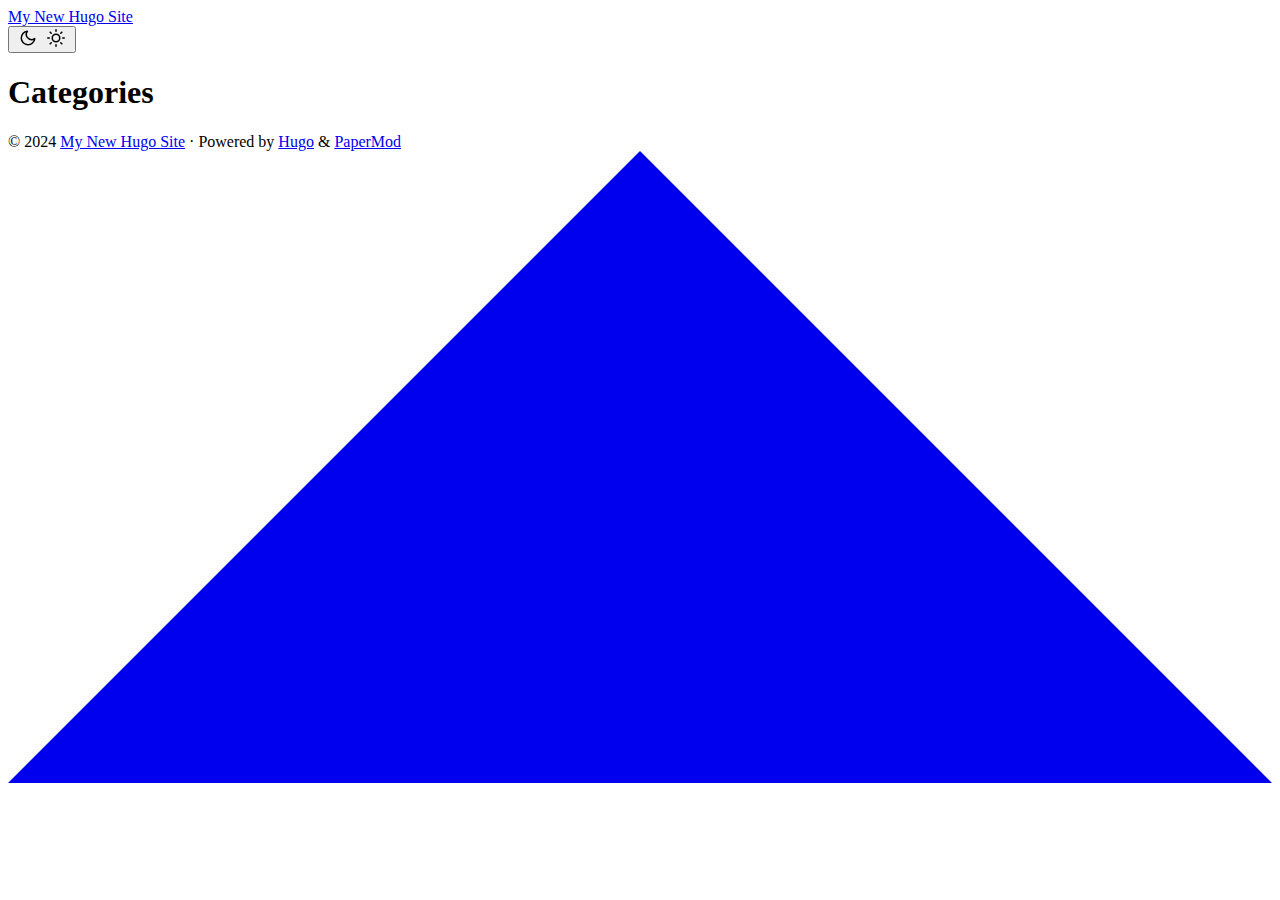
==== public/categories/index.html @ 38eec735 "initial commit" ====
<!DOCTYPE html>
<html lang="en" dir="auto">

<head><script src="/livereload.js?mindelay=10&amp;v=2&amp;port=1313&amp;path=livereload" data-no-instant defer></script><meta charset="utf-8">
<meta http-equiv="X-UA-Compatible" content="IE=edge">
<meta name="viewport" content="width=device-width, initial-scale=1, shrink-to-fit=no">
<meta name="robots" content="noindex, nofollow">
<title>Categories | My New Hugo Site</title>
<meta name="keywords" content="">
<meta name="description" content="">
<meta name="author" content="">
<link rel="canonical" href="http://localhost:1313/categories/">
<link crossorigin="anonymous" href="/assets/css/stylesheet.b609c58d5c11bb90b1a54e04005d74ad1ddf22165eb79f5533967e57df9c3b50.css" integrity="sha256-tgnFjVwRu5CxpU4EAF10rR3fIhZet59VM5Z&#43;V9&#43;cO1A=" rel="preload stylesheet" as="style">
<link rel="icon" href="http://localhost:1313/favicon.ico">
<link rel="icon" type="image/png" sizes="16x16" href="http://localhost:1313/favicon-16x16.png">
<link rel="icon" type="image/png" sizes="32x32" href="http://localhost:1313/favicon-32x32.png">
<link rel="apple-touch-icon" href="http://localhost:1313/apple-touch-icon.png">
<link rel="mask-icon" href="http://localhost:1313/safari-pinned-tab.svg">
<meta name="theme-color" content="#2e2e33">
<meta name="msapplication-TileColor" content="#2e2e33">
<link rel="alternate" type="application/rss+xml" href="http://localhost:1313/categories/index.xml">
<link rel="alternate" hreflang="en" href="http://localhost:1313/categories/">
<noscript>
    <style>
        #theme-toggle,
        .top-link {
            display: none;
        }

    </style>
    <style>
        @media (prefers-color-scheme: dark) {
            :root {
                --theme: rgb(29, 30, 32);
                --entry: rgb(46, 46, 51);
                --primary: rgb(218, 218, 219);
                --secondary: rgb(155, 156, 157);
                --tertiary: rgb(65, 66, 68);
                --content: rgb(196, 196, 197);
                --code-block-bg: rgb(46, 46, 51);
                --code-bg: rgb(55, 56, 62);
                --border: rgb(51, 51, 51);
            }

            .list {
                background: var(--theme);
            }

            .list:not(.dark)::-webkit-scrollbar-track {
                background: 0 0;
            }

            .list:not(.dark)::-webkit-scrollbar-thumb {
                border-color: var(--theme);
            }
        }

    </style>
</noscript>
</head>

<body class="list" id="top">
<script>
    if (localStorage.getItem("pref-theme") === "dark") {
        document.body.classList.add('dark');
    } else if (localStorage.getItem("pref-theme") === "light") {
        document.body.classList.remove('dark')
    } else if (window.matchMedia('(prefers-color-scheme: dark)').matches) {
        document.body.classList.add('dark');
    }

</script>

<header class="header">
    <nav class="nav">
        <div class="logo">
            <a href="http://localhost:1313/" accesskey="h" title="My New Hugo Site (Alt + H)">My New Hugo Site</a>
            <div class="logo-switches">
                <button id="theme-toggle" accesskey="t" title="(Alt + T)">
                    <svg id="moon" xmlns="http://www.w3.org/2000/svg" width="24" height="18" viewBox="0 0 24 24"
                        fill="none" stroke="currentColor" stroke-width="2" stroke-linecap="round"
                        stroke-linejoin="round">
                        <path d="M21 12.79A9 9 0 1 1 11.21 3 7 7 0 0 0 21 12.79z"></path>
                    </svg>
                    <svg id="sun" xmlns="http://www.w3.org/2000/svg" width="24" height="18" viewBox="0 0 24 24"
                        fill="none" stroke="currentColor" stroke-width="2" stroke-linecap="round"
                        stroke-linejoin="round">
                        <circle cx="12" cy="12" r="5"></circle>
                        <line x1="12" y1="1" x2="12" y2="3"></line>
                        <line x1="12" y1="21" x2="12" y2="23"></line>
                        <line x1="4.22" y1="4.22" x2="5.64" y2="5.64"></line>
                        <line x1="18.36" y1="18.36" x2="19.78" y2="19.78"></line>
                        <line x1="1" y1="12" x2="3" y2="12"></line>
                        <line x1="21" y1="12" x2="23" y2="12"></line>
                        <line x1="4.22" y1="19.78" x2="5.64" y2="18.36"></line>
                        <line x1="18.36" y1="5.64" x2="19.78" y2="4.22"></line>
                    </svg>
                </button>
            </div>
        </div>
        <ul id="menu">
        </ul>
    </nav>
</header>
<main class="main">
<header class="page-header">
    <h1>Categories</h1>
</header>

<ul class="terms-tags">
</ul>
    </main>
    
<footer class="footer">
        <span>&copy; 2024 <a href="http://localhost:1313/">My New Hugo Site</a></span> · 

    <span>
        Powered by
        <a href="https://gohugo.io/" rel="noopener noreferrer" target="_blank">Hugo</a> &
        <a href="https://github.com/adityatelange/hugo-PaperMod/" rel="noopener" target="_blank">PaperMod</a>
    </span>
</footer>
<a href="#top" aria-label="go to top" title="Go to Top (Alt + G)" class="top-link" id="top-link" accesskey="g">
    <svg xmlns="http://www.w3.org/2000/svg" viewBox="0 0 12 6" fill="currentColor">
        <path d="M12 6H0l6-6z" />
    </svg>
</a>

<script>
    let menu = document.getElementById('menu')
    if (menu) {
        menu.scrollLeft = localStorage.getItem("menu-scroll-position");
        menu.onscroll = function () {
            localStorage.setItem("menu-scroll-position", menu.scrollLeft);
        }
    }

    document.querySelectorAll('a[href^="#"]').forEach(anchor => {
        anchor.addEventListener("click", function (e) {
            e.preventDefault();
            var id = this.getAttribute("href").substr(1);
            if (!window.matchMedia('(prefers-reduced-motion: reduce)').matches) {
                document.querySelector(`[id='${decodeURIComponent(id)}']`).scrollIntoView({
                    behavior: "smooth"
                });
            } else {
                document.querySelector(`[id='${decodeURIComponent(id)}']`).scrollIntoView();
            }
            if (id === "top") {
                history.replaceState(null, null, " ");
            } else {
                history.pushState(null, null, `#${id}`);
            }
        });
    });

</script>
<script>
    var mybutton = document.getElementById("top-link");
    window.onscroll = function () {
        if (document.body.scrollTop > 800 || document.documentElement.scrollTop > 800) {
            mybutton.style.visibility = "visible";
            mybutton.style.opacity = "1";
        } else {
            mybutton.style.visibility = "hidden";
            mybutton.style.opacity = "0";
        }
    };

</script>
<script>
    document.getElementById("theme-toggle").addEventListener("click", () => {
        if (document.body.className.includes("dark")) {
            document.body.classList.remove('dark');
            localStorage.setItem("pref-theme", 'light');
        } else {
            document.body.classList.add('dark');
            localStorage.setItem("pref-theme", 'dark');
        }
    })

</script>
</body>

</html>
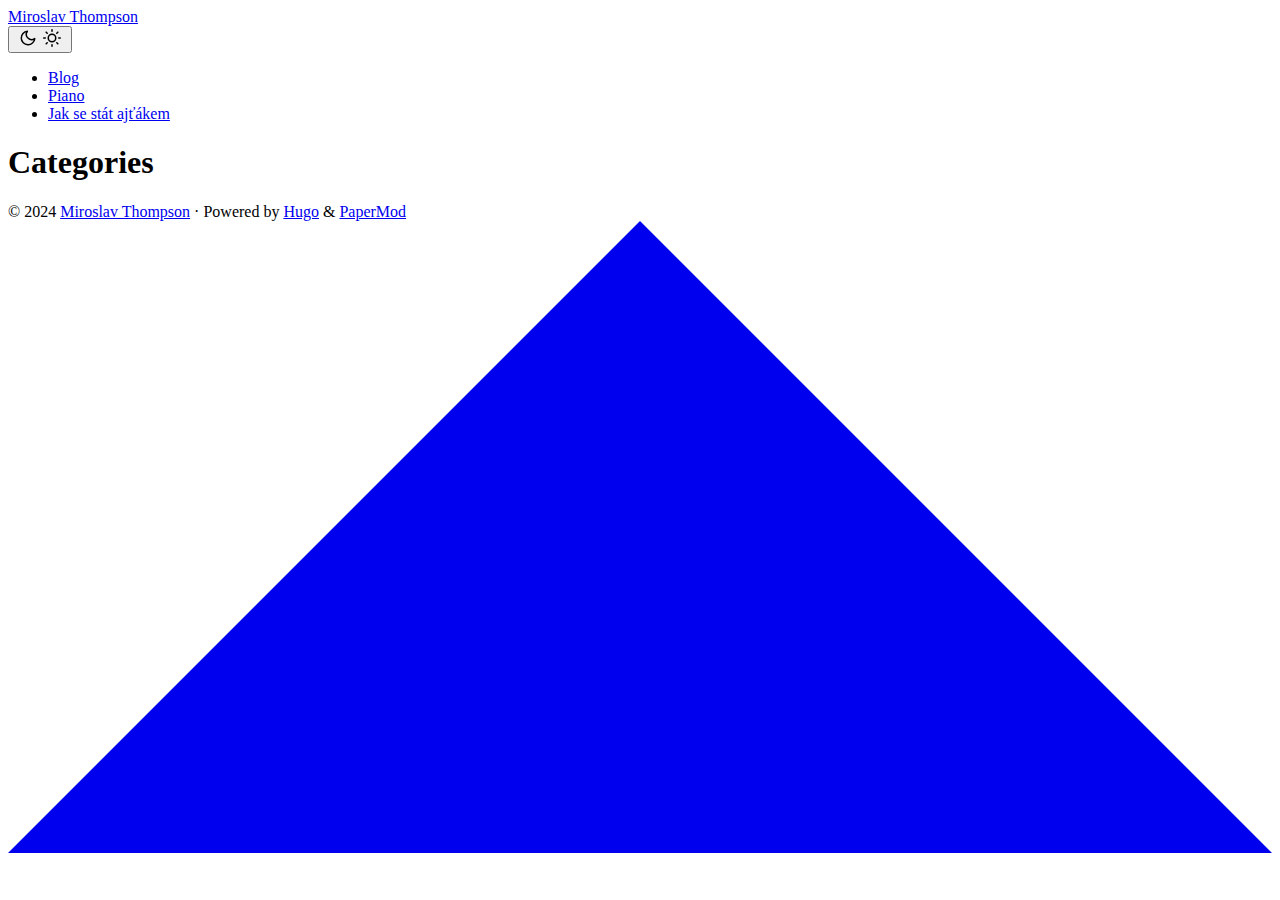
==== commit baf64773: "wip" ====
--- a/public/categories/index.html
+++ b/public/categories/index.html
@@ -1,185 +1,6 @@
-<!DOCTYPE html>
-<html lang="en" dir="auto">
-
-<head><script src="/livereload.js?mindelay=10&amp;v=2&amp;port=1313&amp;path=livereload" data-no-instant defer></script><meta charset="utf-8">
-<meta http-equiv="X-UA-Compatible" content="IE=edge">
-<meta name="viewport" content="width=device-width, initial-scale=1, shrink-to-fit=no">
-<meta name="robots" content="noindex, nofollow">
-<title>Categories | My New Hugo Site</title>
-<meta name="keywords" content="">
-<meta name="description" content="">
-<meta name="author" content="">
-<link rel="canonical" href="http://localhost:1313/categories/">
-<link crossorigin="anonymous" href="/assets/css/stylesheet.b609c58d5c11bb90b1a54e04005d74ad1ddf22165eb79f5533967e57df9c3b50.css" integrity="sha256-tgnFjVwRu5CxpU4EAF10rR3fIhZet59VM5Z&#43;V9&#43;cO1A=" rel="preload stylesheet" as="style">
-<link rel="icon" href="http://localhost:1313/favicon.ico">
-<link rel="icon" type="image/png" sizes="16x16" href="http://localhost:1313/favicon-16x16.png">
-<link rel="icon" type="image/png" sizes="32x32" href="http://localhost:1313/favicon-32x32.png">
-<link rel="apple-touch-icon" href="http://localhost:1313/apple-touch-icon.png">
-<link rel="mask-icon" href="http://localhost:1313/safari-pinned-tab.svg">
-<meta name="theme-color" content="#2e2e33">
-<meta name="msapplication-TileColor" content="#2e2e33">
-<link rel="alternate" type="application/rss+xml" href="http://localhost:1313/categories/index.xml">
-<link rel="alternate" hreflang="en" href="http://localhost:1313/categories/">
-<noscript>
-    <style>
-        #theme-toggle,
-        .top-link {
-            display: none;
-        }
-
-    </style>
-    <style>
-        @media (prefers-color-scheme: dark) {
-            :root {
-                --theme: rgb(29, 30, 32);
-                --entry: rgb(46, 46, 51);
-                --primary: rgb(218, 218, 219);
-                --secondary: rgb(155, 156, 157);
-                --tertiary: rgb(65, 66, 68);
-                --content: rgb(196, 196, 197);
-                --code-block-bg: rgb(46, 46, 51);
-                --code-bg: rgb(55, 56, 62);
-                --border: rgb(51, 51, 51);
-            }
-
-            .list {
-                background: var(--theme);
-            }
-
-            .list:not(.dark)::-webkit-scrollbar-track {
-                background: 0 0;
-            }
-
-            .list:not(.dark)::-webkit-scrollbar-thumb {
-                border-color: var(--theme);
-            }
-        }
-
-    </style>
-</noscript>
-</head>
-
-<body class="list" id="top">
-<script>
-    if (localStorage.getItem("pref-theme") === "dark") {
-        document.body.classList.add('dark');
-    } else if (localStorage.getItem("pref-theme") === "light") {
-        document.body.classList.remove('dark')
-    } else if (window.matchMedia('(prefers-color-scheme: dark)').matches) {
-        document.body.classList.add('dark');
-    }
-
-</script>
-
-<header class="header">
-    <nav class="nav">
-        <div class="logo">
-            <a href="http://localhost:1313/" accesskey="h" title="My New Hugo Site (Alt + H)">My New Hugo Site</a>
-            <div class="logo-switches">
-                <button id="theme-toggle" accesskey="t" title="(Alt + T)">
-                    <svg id="moon" xmlns="http://www.w3.org/2000/svg" width="24" height="18" viewBox="0 0 24 24"
-                        fill="none" stroke="currentColor" stroke-width="2" stroke-linecap="round"
-                        stroke-linejoin="round">
-                        <path d="M21 12.79A9 9 0 1 1 11.21 3 7 7 0 0 0 21 12.79z"></path>
-                    </svg>
-                    <svg id="sun" xmlns="http://www.w3.org/2000/svg" width="24" height="18" viewBox="0 0 24 24"
-                        fill="none" stroke="currentColor" stroke-width="2" stroke-linecap="round"
-                        stroke-linejoin="round">
-                        <circle cx="12" cy="12" r="5"></circle>
-                        <line x1="12" y1="1" x2="12" y2="3"></line>
-                        <line x1="12" y1="21" x2="12" y2="23"></line>
-                        <line x1="4.22" y1="4.22" x2="5.64" y2="5.64"></line>
-                        <line x1="18.36" y1="18.36" x2="19.78" y2="19.78"></line>
-                        <line x1="1" y1="12" x2="3" y2="12"></line>
-                        <line x1="21" y1="12" x2="23" y2="12"></line>
-                        <line x1="4.22" y1="19.78" x2="5.64" y2="18.36"></line>
-                        <line x1="18.36" y1="5.64" x2="19.78" y2="4.22"></line>
-                    </svg>
-                </button>
-            </div>
-        </div>
-        <ul id="menu">
-        </ul>
-    </nav>
-</header>
-<main class="main">
-<header class="page-header">
-    <h1>Categories</h1>
-</header>
-
-<ul class="terms-tags">
-</ul>
-    </main>
-    
-<footer class="footer">
-        <span>&copy; 2024 <a href="http://localhost:1313/">My New Hugo Site</a></span> · 
-
-    <span>
-        Powered by
-        <a href="https://gohugo.io/" rel="noopener noreferrer" target="_blank">Hugo</a> &
-        <a href="https://github.com/adityatelange/hugo-PaperMod/" rel="noopener" target="_blank">PaperMod</a>
-    </span>
-</footer>
-<a href="#top" aria-label="go to top" title="Go to Top (Alt + G)" class="top-link" id="top-link" accesskey="g">
-    <svg xmlns="http://www.w3.org/2000/svg" viewBox="0 0 12 6" fill="currentColor">
-        <path d="M12 6H0l6-6z" />
-    </svg>
-</a>
-
-<script>
-    let menu = document.getElementById('menu')
-    if (menu) {
-        menu.scrollLeft = localStorage.getItem("menu-scroll-position");
-        menu.onscroll = function () {
-            localStorage.setItem("menu-scroll-position", menu.scrollLeft);
-        }
-    }
-
-    document.querySelectorAll('a[href^="#"]').forEach(anchor => {
-        anchor.addEventListener("click", function (e) {
-            e.preventDefault();
-            var id = this.getAttribute("href").substr(1);
-            if (!window.matchMedia('(prefers-reduced-motion: reduce)').matches) {
-                document.querySelector(`[id='${decodeURIComponent(id)}']`).scrollIntoView({
-                    behavior: "smooth"
-                });
-            } else {
-                document.querySelector(`[id='${decodeURIComponent(id)}']`).scrollIntoView();
-            }
-            if (id === "top") {
-                history.replaceState(null, null, " ");
-            } else {
-                history.pushState(null, null, `#${id}`);
-            }
-        });
-    });
-
-</script>
-<script>
-    var mybutton = document.getElementById("top-link");
-    window.onscroll = function () {
-        if (document.body.scrollTop > 800 || document.documentElement.scrollTop > 800) {
-            mybutton.style.visibility = "visible";
-            mybutton.style.opacity = "1";
-        } else {
-            mybutton.style.visibility = "hidden";
-            mybutton.style.opacity = "0";
-        }
-    };
-
-</script>
-<script>
-    document.getElementById("theme-toggle").addEventListener("click", () => {
-        if (document.body.className.includes("dark")) {
-            document.body.classList.remove('dark');
-            localStorage.setItem("pref-theme", 'light');
-        } else {
-            document.body.classList.add('dark');
-            localStorage.setItem("pref-theme", 'dark');
-        }
-    })
-
-</script>
-</body>
-
-</html>
+<!doctype html><html lang=en dir=auto><head><script src="/livereload.js?mindelay=10&amp;v=2&amp;port=1313&amp;path=livereload" data-no-instant defer></script><meta charset=utf-8><meta http-equiv=X-UA-Compatible content="IE=edge"><meta name=viewport content="width=device-width,initial-scale=1,shrink-to-fit=no"><meta name=robots content="index, follow"><title>Categories | Miroslav Thompson</title>
+<meta name=keywords content><meta name=description content="Osobní stránky"><meta name=author content="Miroslav Thompson"><link rel=canonical href=http://localhost:1313/categories/><link crossorigin=anonymous href=/assets/css/stylesheet.b609c58d5c11bb90b1a54e04005d74ad1ddf22165eb79f5533967e57df9c3b50.css integrity="sha256-tgnFjVwRu5CxpU4EAF10rR3fIhZet59VM5Z+V9+cO1A=" rel="preload stylesheet" as=style><link rel=icon href=http://localhost:1313/favicon.ico><link rel=icon type=image/png sizes=16x16 href=http://localhost:1313/favicon-16x16.png><link rel=icon type=image/png sizes=32x32 href=http://localhost:1313/favicon-32x32.png><link rel=apple-touch-icon href=http://localhost:1313/apple-touch-icon.png><link rel=mask-icon href=http://localhost:1313/safari-pinned-tab.svg><meta name=theme-color content="#2e2e33"><meta name=msapplication-TileColor content="#2e2e33"><link rel=alternate type=application/rss+xml href=http://localhost:1313/categories/index.xml><link rel=alternate hreflang=en href=http://localhost:1313/categories/><noscript><style>#theme-toggle,.top-link{display:none}</style><style>@media(prefers-color-scheme:dark){:root{--theme:rgb(29, 30, 32);--entry:rgb(46, 46, 51);--primary:rgb(218, 218, 219);--secondary:rgb(155, 156, 157);--tertiary:rgb(65, 66, 68);--content:rgb(196, 196, 197);--code-block-bg:rgb(46, 46, 51);--code-bg:rgb(55, 56, 62);--border:rgb(51, 51, 51)}.list{background:var(--theme)}.list:not(.dark)::-webkit-scrollbar-track{background:0 0}.list:not(.dark)::-webkit-scrollbar-thumb{border-color:var(--theme)}}</style></noscript><meta property="og:title" content="Categories"><meta property="og:description" content="Osobní stránky"><meta property="og:type" content="website"><meta property="og:url" content="http://localhost:1313/categories/"><meta property="og:site_name" content="Miroslav Thompson"><meta name=twitter:card content="summary"><meta name=twitter:title content="Categories"><meta name=twitter:description content="Osobní stránky"></head><body class=list id=top><script>localStorage.getItem("pref-theme")==="dark"?document.body.classList.add("dark"):localStorage.getItem("pref-theme")==="light"?document.body.classList.remove("dark"):window.matchMedia("(prefers-color-scheme: dark)").matches&&document.body.classList.add("dark")</script><header class=header><nav class=nav><div class=logo><a href=http://localhost:1313/ accesskey=h title="Miroslav Thompson (Alt + H)">Miroslav Thompson</a><div class=logo-switches><button id=theme-toggle accesskey=t title="(Alt + T)"><svg id="moon" xmlns="http://www.w3.org/2000/svg" width="24" height="18" viewBox="0 0 24 24" fill="none" stroke="currentcolor" stroke-width="2" stroke-linecap="round" stroke-linejoin="round"><path d="M21 12.79A9 9 0 1111.21 3 7 7 0 0021 12.79z"/></svg><svg id="sun" xmlns="http://www.w3.org/2000/svg" width="24" height="18" viewBox="0 0 24 24" fill="none" stroke="currentcolor" stroke-width="2" stroke-linecap="round" stroke-linejoin="round"><circle cx="12" cy="12" r="5"/><line x1="12" y1="1" x2="12" y2="3"/><line x1="12" y1="21" x2="12" y2="23"/><line x1="4.22" y1="4.22" x2="5.64" y2="5.64"/><line x1="18.36" y1="18.36" x2="19.78" y2="19.78"/><line x1="1" y1="12" x2="3" y2="12"/><line x1="21" y1="12" x2="23" y2="12"/><line x1="4.22" y1="19.78" x2="5.64" y2="18.36"/><line x1="18.36" y1="5.64" x2="19.78" y2="4.22"/></svg></button></div></div><ul id=menu><li><a href=http://localhost:1313/ title=Blog><span>Blog</span></a></li><li><a href=http://localhost:1313/piano/ title=Piano><span>Piano</span></a></li><li><a href=http://localhost:1313/jak-se-stat-ajtakem/ title="Jak se stát ajťákem"><span>Jak se stát ajťákem</span></a></li></ul></nav></header><main class=main><header class=page-header><h1>Categories</h1></header><ul class=terms-tags></ul></main><footer class=footer><span>&copy; 2024 <a href=http://localhost:1313/>Miroslav Thompson</a></span> ·
+<span>Powered by
+<a href=https://gohugo.io/ rel="noopener noreferrer" target=_blank>Hugo</a> &
+        <a href=https://github.com/adityatelange/hugo-PaperMod/ rel=noopener target=_blank>PaperMod</a></span></footer><a href=#top aria-label="go to top" title="Go to Top (Alt + G)" class=top-link id=top-link accesskey=g><svg xmlns="http://www.w3.org/2000/svg" viewBox="0 0 12 6" fill="currentcolor"><path d="M12 6H0l6-6z"/></svg>
+</a><script>let menu=document.getElementById("menu");menu&&(menu.scrollLeft=localStorage.getItem("menu-scroll-position"),menu.onscroll=function(){localStorage.setItem("menu-scroll-position",menu.scrollLeft)}),document.querySelectorAll('a[href^="#"]').forEach(e=>{e.addEventListener("click",function(e){e.preventDefault();var t=this.getAttribute("href").substr(1);window.matchMedia("(prefers-reduced-motion: reduce)").matches?document.querySelector(`[id='${decodeURIComponent(t)}']`).scrollIntoView():document.querySelector(`[id='${decodeURIComponent(t)}']`).scrollIntoView({behavior:"smooth"}),t==="top"?history.replaceState(null,null," "):history.pushState(null,null,`#${t}`)})})</script><script>var mybutton=document.getElementById("top-link");window.onscroll=function(){document.body.scrollTop>800||document.documentElement.scrollTop>800?(mybutton.style.visibility="visible",mybutton.style.opacity="1"):(mybutton.style.visibility="hidden",mybutton.style.opacity="0")}</script><script>document.getElementById("theme-toggle").addEventListener("click",()=>{document.body.className.includes("dark")?(document.body.classList.remove("dark"),localStorage.setItem("pref-theme","light")):(document.body.classList.add("dark"),localStorage.setItem("pref-theme","dark"))})</script></body></html>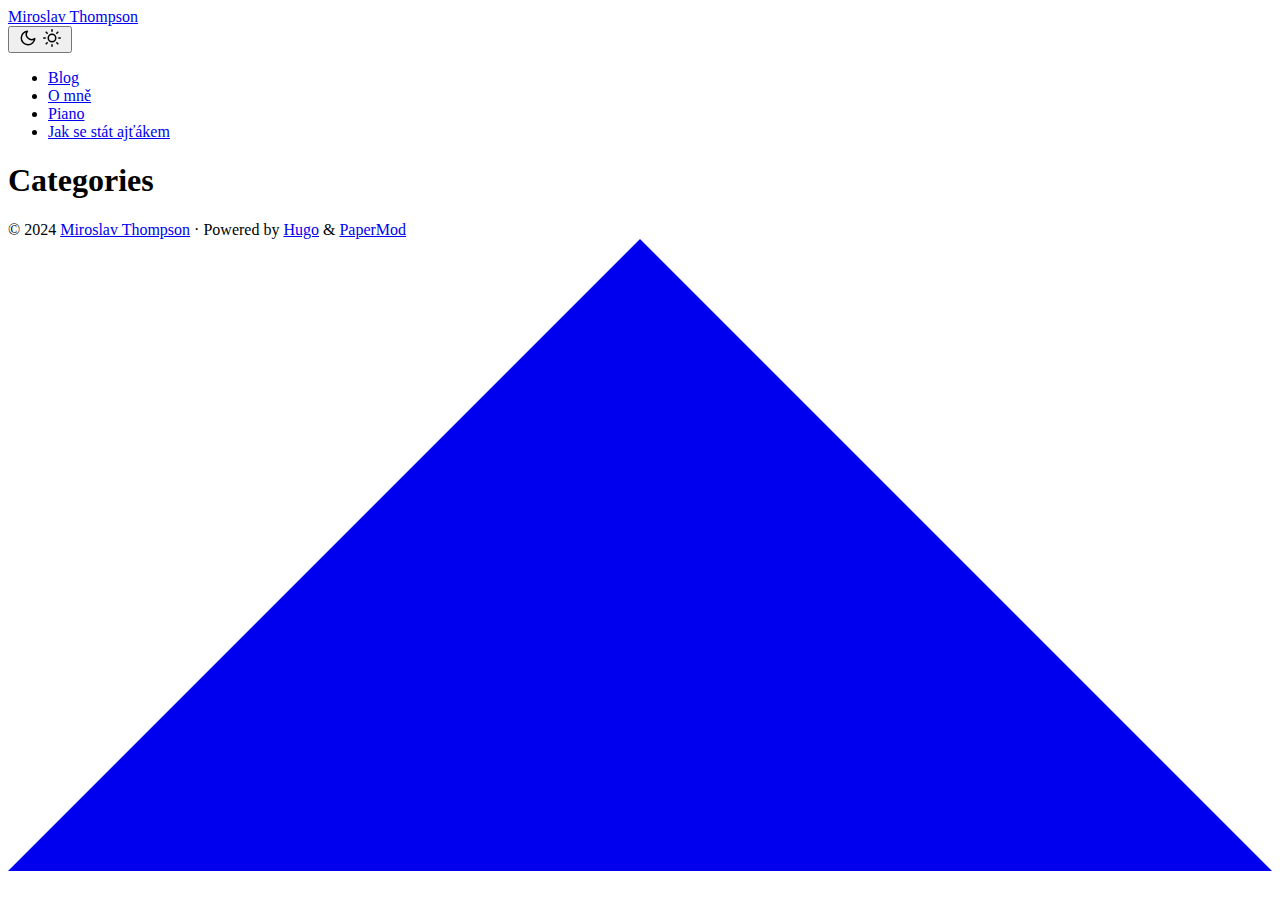
==== commit a2b7200f: "wip" ====
--- a/public/categories/index.html
+++ b/public/categories/index.html
@@ -1,5 +1,5 @@
 <!doctype html><html lang=en dir=auto><head><script src="/livereload.js?mindelay=10&amp;v=2&amp;port=1313&amp;path=livereload" data-no-instant defer></script><meta charset=utf-8><meta http-equiv=X-UA-Compatible content="IE=edge"><meta name=viewport content="width=device-width,initial-scale=1,shrink-to-fit=no"><meta name=robots content="index, follow"><title>Categories | Miroslav Thompson</title>
-<meta name=keywords content><meta name=description content="Osobní stránky"><meta name=author content="Miroslav Thompson"><link rel=canonical href=http://localhost:1313/categories/><link crossorigin=anonymous href=/assets/css/stylesheet.b609c58d5c11bb90b1a54e04005d74ad1ddf22165eb79f5533967e57df9c3b50.css integrity="sha256-tgnFjVwRu5CxpU4EAF10rR3fIhZet59VM5Z+V9+cO1A=" rel="preload stylesheet" as=style><link rel=icon href=http://localhost:1313/favicon.ico><link rel=icon type=image/png sizes=16x16 href=http://localhost:1313/favicon-16x16.png><link rel=icon type=image/png sizes=32x32 href=http://localhost:1313/favicon-32x32.png><link rel=apple-touch-icon href=http://localhost:1313/apple-touch-icon.png><link rel=mask-icon href=http://localhost:1313/safari-pinned-tab.svg><meta name=theme-color content="#2e2e33"><meta name=msapplication-TileColor content="#2e2e33"><link rel=alternate type=application/rss+xml href=http://localhost:1313/categories/index.xml><link rel=alternate hreflang=en href=http://localhost:1313/categories/><noscript><style>#theme-toggle,.top-link{display:none}</style><style>@media(prefers-color-scheme:dark){:root{--theme:rgb(29, 30, 32);--entry:rgb(46, 46, 51);--primary:rgb(218, 218, 219);--secondary:rgb(155, 156, 157);--tertiary:rgb(65, 66, 68);--content:rgb(196, 196, 197);--code-block-bg:rgb(46, 46, 51);--code-bg:rgb(55, 56, 62);--border:rgb(51, 51, 51)}.list{background:var(--theme)}.list:not(.dark)::-webkit-scrollbar-track{background:0 0}.list:not(.dark)::-webkit-scrollbar-thumb{border-color:var(--theme)}}</style></noscript><meta property="og:title" content="Categories"><meta property="og:description" content="Osobní stránky"><meta property="og:type" content="website"><meta property="og:url" content="http://localhost:1313/categories/"><meta property="og:site_name" content="Miroslav Thompson"><meta name=twitter:card content="summary"><meta name=twitter:title content="Categories"><meta name=twitter:description content="Osobní stránky"></head><body class=list id=top><script>localStorage.getItem("pref-theme")==="dark"?document.body.classList.add("dark"):localStorage.getItem("pref-theme")==="light"?document.body.classList.remove("dark"):window.matchMedia("(prefers-color-scheme: dark)").matches&&document.body.classList.add("dark")</script><header class=header><nav class=nav><div class=logo><a href=http://localhost:1313/ accesskey=h title="Miroslav Thompson (Alt + H)">Miroslav Thompson</a><div class=logo-switches><button id=theme-toggle accesskey=t title="(Alt + T)"><svg id="moon" xmlns="http://www.w3.org/2000/svg" width="24" height="18" viewBox="0 0 24 24" fill="none" stroke="currentcolor" stroke-width="2" stroke-linecap="round" stroke-linejoin="round"><path d="M21 12.79A9 9 0 1111.21 3 7 7 0 0021 12.79z"/></svg><svg id="sun" xmlns="http://www.w3.org/2000/svg" width="24" height="18" viewBox="0 0 24 24" fill="none" stroke="currentcolor" stroke-width="2" stroke-linecap="round" stroke-linejoin="round"><circle cx="12" cy="12" r="5"/><line x1="12" y1="1" x2="12" y2="3"/><line x1="12" y1="21" x2="12" y2="23"/><line x1="4.22" y1="4.22" x2="5.64" y2="5.64"/><line x1="18.36" y1="18.36" x2="19.78" y2="19.78"/><line x1="1" y1="12" x2="3" y2="12"/><line x1="21" y1="12" x2="23" y2="12"/><line x1="4.22" y1="19.78" x2="5.64" y2="18.36"/><line x1="18.36" y1="5.64" x2="19.78" y2="4.22"/></svg></button></div></div><ul id=menu><li><a href=http://localhost:1313/ title=Blog><span>Blog</span></a></li><li><a href=http://localhost:1313/piano/ title=Piano><span>Piano</span></a></li><li><a href=http://localhost:1313/jak-se-stat-ajtakem/ title="Jak se stát ajťákem"><span>Jak se stát ajťákem</span></a></li></ul></nav></header><main class=main><header class=page-header><h1>Categories</h1></header><ul class=terms-tags></ul></main><footer class=footer><span>&copy; 2024 <a href=http://localhost:1313/>Miroslav Thompson</a></span> ·
+<meta name=keywords content><meta name=description content="Osobní stránky"><meta name=author content="Miroslav Thompson"><link rel=canonical href=http://localhost:1313/categories/><link crossorigin=anonymous href=/assets/css/stylesheet.b609c58d5c11bb90b1a54e04005d74ad1ddf22165eb79f5533967e57df9c3b50.css integrity="sha256-tgnFjVwRu5CxpU4EAF10rR3fIhZet59VM5Z+V9+cO1A=" rel="preload stylesheet" as=style><link rel=icon href=http://localhost:1313/favicon.ico><link rel=icon type=image/png sizes=16x16 href=http://localhost:1313/favicon-16x16.png><link rel=icon type=image/png sizes=32x32 href=http://localhost:1313/favicon-32x32.png><link rel=apple-touch-icon href=http://localhost:1313/apple-touch-icon.png><link rel=mask-icon href=http://localhost:1313/safari-pinned-tab.svg><meta name=theme-color content="#2e2e33"><meta name=msapplication-TileColor content="#2e2e33"><link rel=alternate type=application/rss+xml href=http://localhost:1313/categories/index.xml><link rel=alternate hreflang=en href=http://localhost:1313/categories/><noscript><style>#theme-toggle,.top-link{display:none}</style><style>@media(prefers-color-scheme:dark){:root{--theme:rgb(29, 30, 32);--entry:rgb(46, 46, 51);--primary:rgb(218, 218, 219);--secondary:rgb(155, 156, 157);--tertiary:rgb(65, 66, 68);--content:rgb(196, 196, 197);--code-block-bg:rgb(46, 46, 51);--code-bg:rgb(55, 56, 62);--border:rgb(51, 51, 51)}.list{background:var(--theme)}.list:not(.dark)::-webkit-scrollbar-track{background:0 0}.list:not(.dark)::-webkit-scrollbar-thumb{border-color:var(--theme)}}</style></noscript><meta property="og:title" content="Categories"><meta property="og:description" content="Osobní stránky"><meta property="og:type" content="website"><meta property="og:url" content="http://localhost:1313/categories/"><meta property="og:site_name" content="Miroslav Thompson"><meta name=twitter:card content="summary"><meta name=twitter:title content="Categories"><meta name=twitter:description content="Osobní stránky"></head><body class=list id=top><script>localStorage.getItem("pref-theme")==="dark"?document.body.classList.add("dark"):localStorage.getItem("pref-theme")==="light"?document.body.classList.remove("dark"):window.matchMedia("(prefers-color-scheme: dark)").matches&&document.body.classList.add("dark")</script><header class=header><nav class=nav><div class=logo><a href=http://localhost:1313/ accesskey=h title="Miroslav Thompson (Alt + H)">Miroslav Thompson</a><div class=logo-switches><button id=theme-toggle accesskey=t title="(Alt + T)"><svg id="moon" xmlns="http://www.w3.org/2000/svg" width="24" height="18" viewBox="0 0 24 24" fill="none" stroke="currentcolor" stroke-width="2" stroke-linecap="round" stroke-linejoin="round"><path d="M21 12.79A9 9 0 1111.21 3 7 7 0 0021 12.79z"/></svg><svg id="sun" xmlns="http://www.w3.org/2000/svg" width="24" height="18" viewBox="0 0 24 24" fill="none" stroke="currentcolor" stroke-width="2" stroke-linecap="round" stroke-linejoin="round"><circle cx="12" cy="12" r="5"/><line x1="12" y1="1" x2="12" y2="3"/><line x1="12" y1="21" x2="12" y2="23"/><line x1="4.22" y1="4.22" x2="5.64" y2="5.64"/><line x1="18.36" y1="18.36" x2="19.78" y2="19.78"/><line x1="1" y1="12" x2="3" y2="12"/><line x1="21" y1="12" x2="23" y2="12"/><line x1="4.22" y1="19.78" x2="5.64" y2="18.36"/><line x1="18.36" y1="5.64" x2="19.78" y2="4.22"/></svg></button></div></div><ul id=menu><li><a href=http://localhost:1313/ title=Blog><span>Blog</span></a></li><li><a href=http://localhost:1313/o-mne/ title="O mně"><span>O mně</span></a></li><li><a href=http://localhost:1313/piano/ title=Piano><span>Piano</span></a></li><li><a href=http://localhost:1313/jak-se-stat-ajtakem/ title="Jak se stát ajťákem"><span>Jak se stát ajťákem</span></a></li></ul></nav></header><main class=main><header class=page-header><h1>Categories</h1></header><ul class=terms-tags></ul></main><footer class=footer><span>&copy; 2024 <a href=http://localhost:1313/>Miroslav Thompson</a></span> ·
 <span>Powered by
 <a href=https://gohugo.io/ rel="noopener noreferrer" target=_blank>Hugo</a> &
         <a href=https://github.com/adityatelange/hugo-PaperMod/ rel=noopener target=_blank>PaperMod</a></span></footer><a href=#top aria-label="go to top" title="Go to Top (Alt + G)" class=top-link id=top-link accesskey=g><svg xmlns="http://www.w3.org/2000/svg" viewBox="0 0 12 6" fill="currentcolor"><path d="M12 6H0l6-6z"/></svg>
